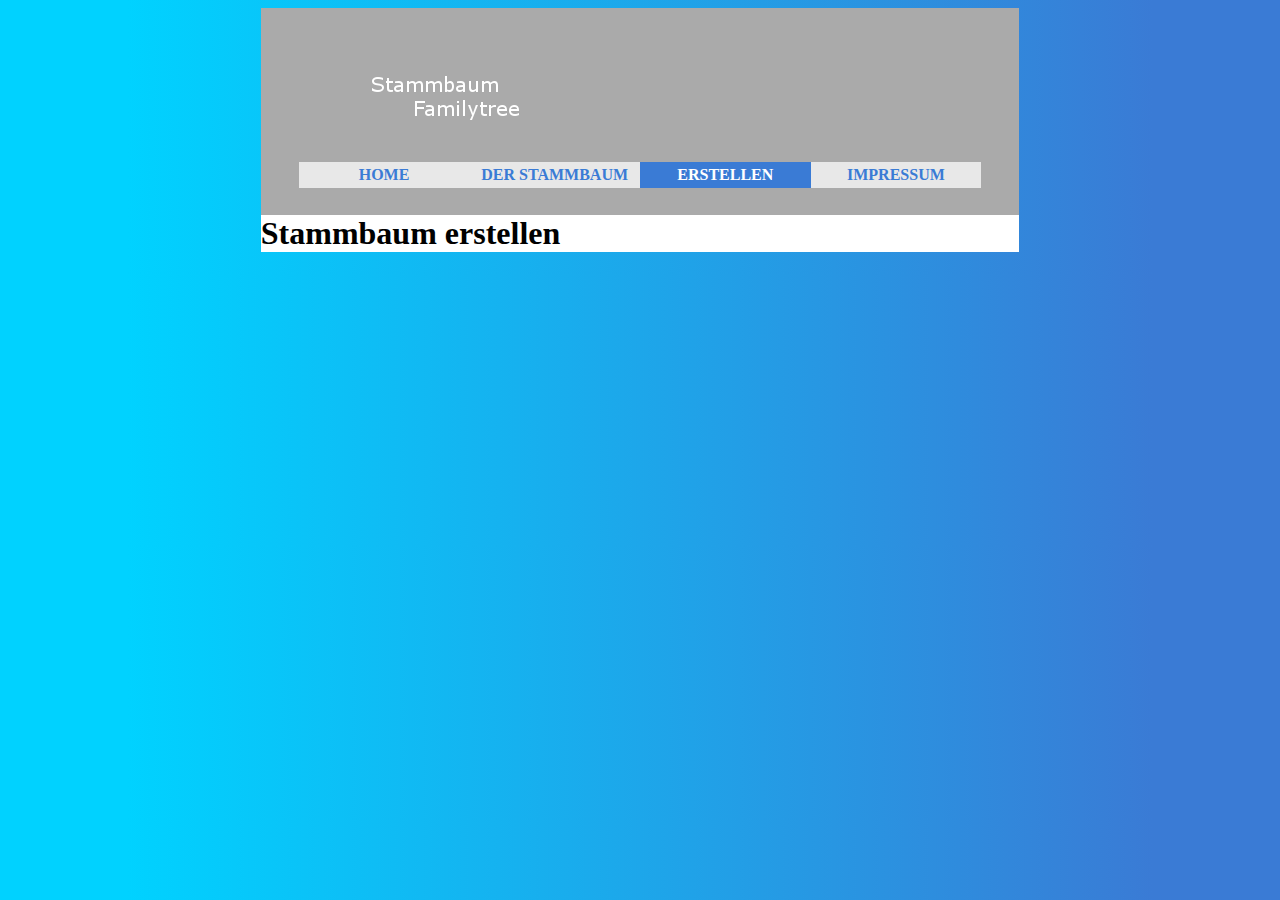
==== Implementierung/erstellen.html @ 4a9ee9d2 "css, favicon, html seiten erstellt" ====
<!DOCTYPE html>
<html>
	<head>
       <title>Home</title>
       <link type="text/css" rel="stylesheet" href="familytree.css"/> 
       <link rel="icon" 
              type="image/png" 
              href="media/img/logo_small.png"/>
     </head>
     
     
     <body>
       <div id="bodydiv">
     
         <header>
           <img src="media/img/logo.png" width="300px" heigth="150px"/>
         </header>
         
         <nav>
           <!-- Evtl. Navigation Bar -->
           <ul id="menu">
             <li id="menu_item"><a id="menu_link" href="index.html">Home</a></li>
             <li id="menu_item"><a id="menu_link" href="familytree_1.xml">Der Stammbaum</a></li>
             <li id="menu_item"><a id="menu_link_selected" href="erstellen.html">Erstellen</a></li>
             <li id="menu_item"><a id="menu_link" href="impressum.html">Impressum</a></li>
           </ul>
         </nav>
         
         <main>
           <!-- Content -->
           <h1>Stammbaum erstellen</h1>
         </main>
       </div>
     </body>
</html>
---- Implementierung/familytree.css ----
/*
	Hintergrund
*/
body {
  background: -webkit-linear-gradient(90deg, #00d2ff 10%, #3a7bd5 90%); /* Chrome 10+, Saf5.1+ */
  background:    -moz-linear-gradient(90deg, #00d2ff 10%, #3a7bd5 90%); /* FF3.6+ */
  background:     -ms-linear-gradient(90deg, #00d2ff 10%, #3a7bd5 90%); /* IE10 */
  background:      -o-linear-gradient(90deg, #00d2ff 10%, #3a7bd5 90%); /* Opera 11.10+ */
  background:         linear-gradient(90deg, #00d2ff 10%, #3a7bd5 90%); /* W3C */ 
}

#bodydiv {
	width: 60%;
	margin-left: auto;
    margin-right: auto;
    background-color:#aaaaaa;
}

main {
	margin-top:20pt;
    background-color:white;
}


/*
	Menu Bar
*/
#menu {
	width:90%;
    list-style-type: none;
    margin: 0;
	margin-left: auto;
    margin-right: auto;
    padding: 0;
    overflow: hidden;
}

#menu_item {
	width: 25%;
    float: left;
}

#menu_link:link, #menu_link:visited {
    display: block;
    font-weight: bold;
    color: #3a7bd5;
    background-color: #E8E8E8 ;
    text-align: center;
    padding: 4px;
    text-decoration: none;
    text-transform: uppercase;
}

#menu_link_selected:link, #menu_link_selected:visited {
    display: block;
    font-weight: bold;
    text-align: center;
    padding: 4px;
    text-decoration: none;
    text-transform: uppercase;
    background-color: #3a7bd5;
    color:white;
}

#menu_link:hover, #menu_link:active {
    background-color: #3a7bd5;
    color:white;
}
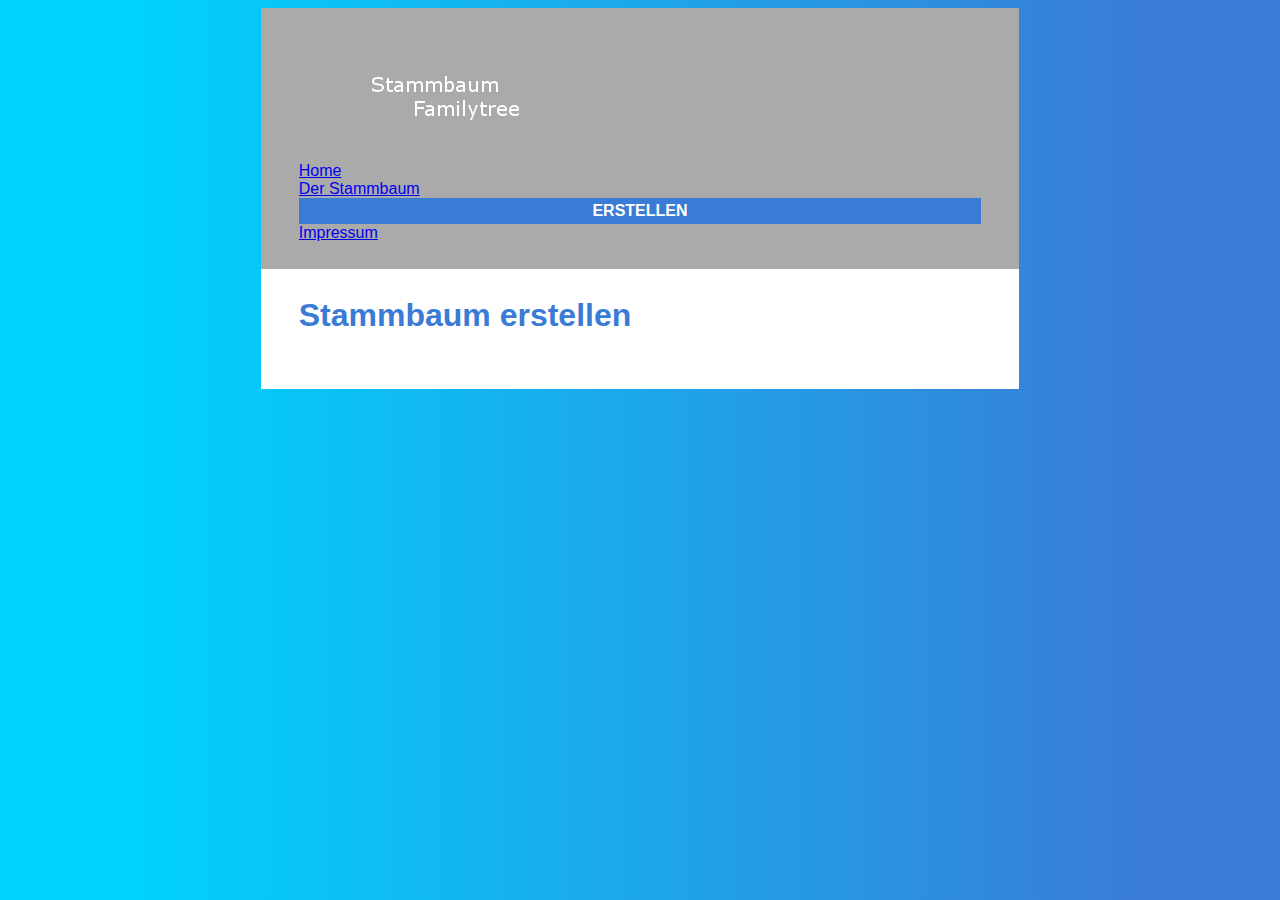
==== commit 88e61530: "id must be class (multiple elements)" ====
--- a/Implementierung/erstellen.html
+++ b/Implementierung/erstellen.html
@@ -1,35 +1,35 @@
-<!DOCTYPE html>
-<html>
-	<head>
-       <title>Home</title>
-       <link type="text/css" rel="stylesheet" href="familytree.css"/> 
-       <link rel="icon" 
-              type="image/png" 
-              href="media/img/logo_small.png"/>
-     </head>
-     
-     
-     <body>
-       <div id="bodydiv">
-     
-         <header>
-           <img src="media/img/logo.png" width="300px" heigth="150px"/>
-         </header>
-         
-         <nav>
-           <!-- Evtl. Navigation Bar -->
-           <ul id="menu">
-             <li id="menu_item"><a id="menu_link" href="index.html">Home</a></li>
-             <li id="menu_item"><a id="menu_link" href="familytree_1.xml">Der Stammbaum</a></li>
-             <li id="menu_item"><a id="menu_link_selected" href="erstellen.html">Erstellen</a></li>
-             <li id="menu_item"><a id="menu_link" href="impressum.html">Impressum</a></li>
-           </ul>
-         </nav>
-         
-         <main>
-           <!-- Content -->
-           <h1>Stammbaum erstellen</h1>
-         </main>
-       </div>
-     </body>
+<!DOCTYPE html>
+<html>
+	<head>
+       <title>Home</title>
+       <link type="text/css" rel="stylesheet" href="familytree.css"/> 
+       <link rel="icon" 
+              type="image/png" 
+              href="media/img/logo_small.png"/>
+     </head>
+     
+     
+     <body>
+       <div id="bodydiv">
+     
+         <header>
+            <a href="index.html"><img src="media/img/logo.png" width="300px" height="150px"/></a>
+         </header>
+         
+         <nav>
+           <!-- Evtl. Navigation Bar -->
+           <ul id="menu">
+             <li class="menu_item"><a class="menu_link" href="home.html">Home</a></li>
+             <li class="menu_item"><a class="menu_link" href="familytree_1.xml">Der Stammbaum</a></li>
+             <li class="menu_item"><a id="menu_link_selected" href="erstellen.html">Erstellen</a></li>
+             <li class="menu_item"><a class="menu_link" href="impressum.html">Impressum</a></li>
+           </ul>
+         </nav>
+         
+         <main>
+           <!-- Content -->
+           <h1>Stammbaum erstellen</h1>
+         </main>
+       </div>
+     </body>
 </html>--- a/Implementierung/familytree.css
+++ b/Implementierung/familytree.css
@@ -1,69 +1,93 @@
-/*
-	Hintergrund
-*/
-body {
-  background: -webkit-linear-gradient(90deg, #00d2ff 10%, #3a7bd5 90%); /* Chrome 10+, Saf5.1+ */
-  background:    -moz-linear-gradient(90deg, #00d2ff 10%, #3a7bd5 90%); /* FF3.6+ */
-  background:     -ms-linear-gradient(90deg, #00d2ff 10%, #3a7bd5 90%); /* IE10 */
-  background:      -o-linear-gradient(90deg, #00d2ff 10%, #3a7bd5 90%); /* Opera 11.10+ */
-  background:         linear-gradient(90deg, #00d2ff 10%, #3a7bd5 90%); /* W3C */ 
-}
-
-#bodydiv {
-	width: 60%;
-	margin-left: auto;
-    margin-right: auto;
-    background-color:#aaaaaa;
-}
-
-main {
-	margin-top:20pt;
-    background-color:white;
-}
-
-
-/*
-	Menu Bar
-*/
-#menu {
-	width:90%;
-    list-style-type: none;
-    margin: 0;
-	margin-left: auto;
-    margin-right: auto;
-    padding: 0;
-    overflow: hidden;
-}
-
-#menu_item {
-	width: 25%;
-    float: left;
-}
-
-#menu_link:link, #menu_link:visited {
-    display: block;
-    font-weight: bold;
-    color: #3a7bd5;
-    background-color: #E8E8E8 ;
-    text-align: center;
-    padding: 4px;
-    text-decoration: none;
-    text-transform: uppercase;
-}
-
-#menu_link_selected:link, #menu_link_selected:visited {
-    display: block;
-    font-weight: bold;
-    text-align: center;
-    padding: 4px;
-    text-decoration: none;
-    text-transform: uppercase;
-    background-color: #3a7bd5;
-    color:white;
-}
-
-#menu_link:hover, #menu_link:active {
-    background-color: #3a7bd5;
-    color:white;
-}
-
+/*
+	Hintergrund
+*/
+body {
+  background: -webkit-linear-gradient(90deg, #00d2ff 10%, #3a7bd5 90%); /* Chrome 10+, Saf5.1+ */
+  background:    -moz-linear-gradient(90deg, #00d2ff 10%, #3a7bd5 90%); /* FF3.6+ */
+  background:     -ms-linear-gradient(90deg, #00d2ff 10%, #3a7bd5 90%); /* IE10 */
+  background:      -o-linear-gradient(90deg, #00d2ff 10%, #3a7bd5 90%); /* Opera 11.10+ */
+  background:         linear-gradient(90deg, #00d2ff 10%, #3a7bd5 90%); /* W3C */ 
+  font-family: "Arial", Arial, sans-serif;
+}
+
+#bodydiv {
+	width: 60%;
+	margin-left: auto;
+    margin-right: auto;
+    background-color:#aaaaaa;
+}
+
+main {
+	margin-top:20pt;
+	padding-bottom:25pt;
+	padding-top:5pt;
+    min-heigth: 50%;
+	background-color: white;
+}
+
+
+/*
+	Menu Bar
+*/	
+#menu {
+	width:90%;
+    list-style-type: none;
+    margin: 0;
+	margin-left: auto;
+    margin-right: auto;
+    padding: 0;
+    overflow: hidden;
+}
+
+#menu_item {
+	width: 25%;
+    float: left;
+}
+
+#menu_link:link, #menu_link:visited {
+    display: block;
+    font-weight: bold;
+    color: #3a7bd5;
+    background-color: #E8E8E8 ;
+    text-align: center;
+    padding: 4px;
+    text-decoration: none;
+    text-transform: uppercase;
+}
+
+#menu_link_selected:link, #menu_link_selected:visited {
+    display: block;
+    font-weight: bold;
+    text-align: center;
+    padding: 4px;
+    text-decoration: none;
+    text-transform: uppercase;
+    background-color: #3a7bd5;
+    color:white;
+}
+
+#menu_link:hover, #menu_link:active {
+    background-color: #3a7bd5;
+    color:white;
+}
+
+/*
+	Main
+*/
+h1{
+    color: #3a7bd5;
+	position:relative;
+	left:5%;
+}
+
+h5{
+	position:relative;
+	left:5%;
+	padding-top: 25pt;
+	font-size:110%;
+}
+
+p{
+	position:relative;
+	left:5%;
+}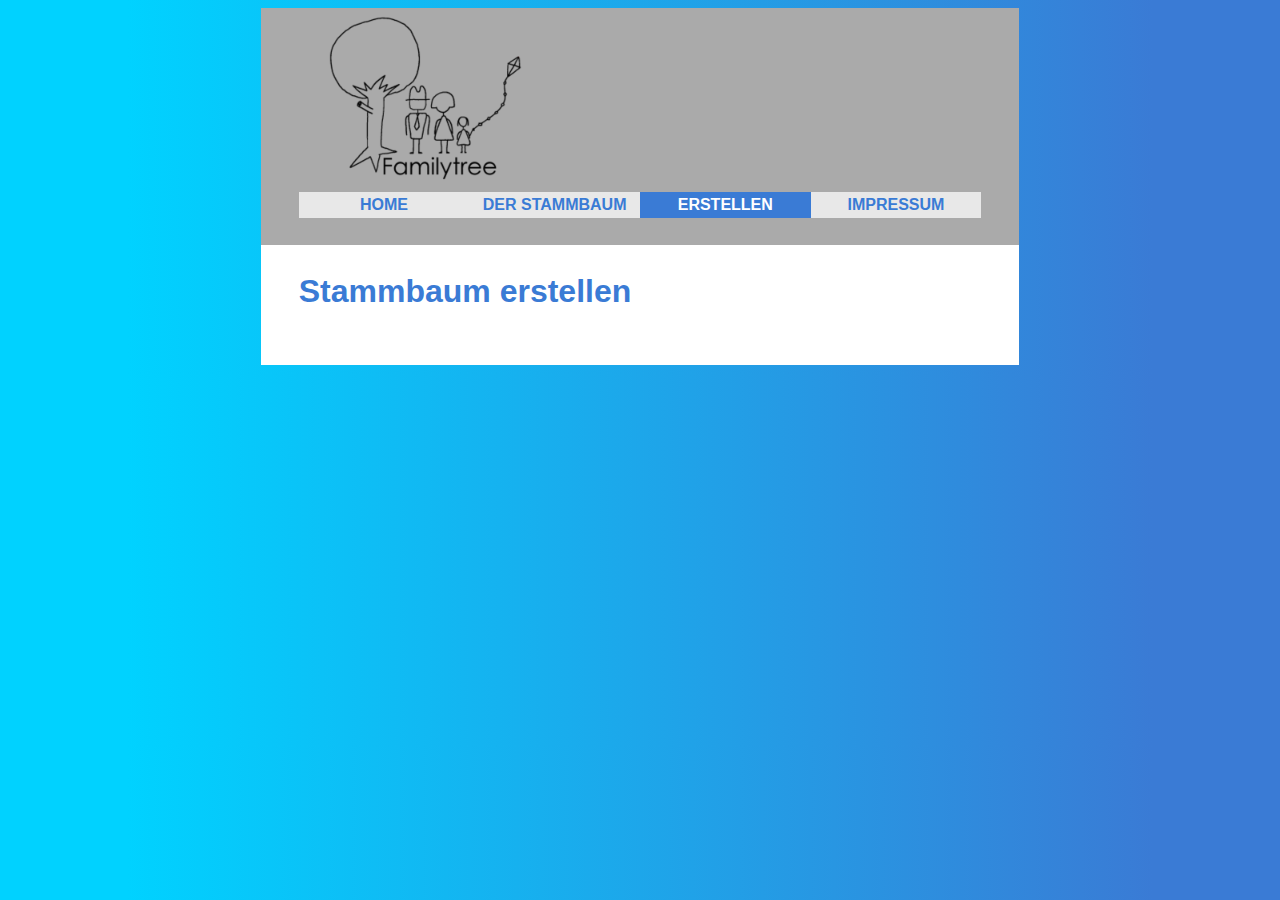
==== commit 9c14db63: "css logo" ====
--- a/Implementierung/erstellen.html
+++ b/Implementierung/erstellen.html
@@ -1,35 +1,35 @@
-<!DOCTYPE html>
-<html>
-	<head>
-       <title>Home</title>
-       <link type="text/css" rel="stylesheet" href="familytree.css"/> 
-       <link rel="icon" 
-              type="image/png" 
-              href="media/img/logo_small.png"/>
-     </head>
-     
-     
-     <body>
-       <div id="bodydiv">
-     
-         <header>
-            <a href="index.html"><img src="media/img/logo.png" width="300px" height="150px"/></a>
-         </header>
-         
-         <nav>
-           <!-- Evtl. Navigation Bar -->
-           <ul id="menu">
-             <li class="menu_item"><a class="menu_link" href="home.html">Home</a></li>
-             <li class="menu_item"><a class="menu_link" href="familytree_1.xml">Der Stammbaum</a></li>
-             <li class="menu_item"><a id="menu_link_selected" href="erstellen.html">Erstellen</a></li>
-             <li class="menu_item"><a class="menu_link" href="impressum.html">Impressum</a></li>
-           </ul>
-         </nav>
-         
-         <main>
-           <!-- Content -->
-           <h1>Stammbaum erstellen</h1>
-         </main>
-       </div>
-     </body>
+<!DOCTYPE html>
+<html>
+	<head>
+       <title>Home</title>
+       <link type="text/css" rel="stylesheet" href="familytree.css"/> 
+       <link rel="icon" 
+              type="image/png" 
+              href="media/img/Familytree_small.png"/>
+     </head>
+     
+     
+     <body>
+       <div id="bodydiv">
+     
+         <header>
+            <a href="index.html"><img id="logo_small" src="media/img/Familytree_small.png" width="200px"/></a>
+         </header>
+         
+         <nav>
+           <!-- Evtl. Navigation Bar -->
+           <ul id="menu">
+             <li class="menu_item"><a class="menu_link" href="home.html">Home</a></li>
+             <li class="menu_item"><a class="menu_link" href="familytree_1.xml">Der Stammbaum</a></li>
+             <li class="menu_item"><a id="menu_link_selected" href="erstellen.html">Erstellen</a></li>
+             <li class="menu_item"><a class="menu_link" href="impressum.html">Impressum</a></li>
+           </ul>
+         </nav>
+         
+         <main>
+           <!-- Content -->
+           <h1>Stammbaum erstellen</h1>
+         </main>
+       </div>
+     </body>
 </html>--- a/Implementierung/familytree.css
+++ b/Implementierung/familytree.css
@@ -1,93 +1,111 @@
-/*
-	Hintergrund
-*/
-body {
-  background: -webkit-linear-gradient(90deg, #00d2ff 10%, #3a7bd5 90%); /* Chrome 10+, Saf5.1+ */
-  background:    -moz-linear-gradient(90deg, #00d2ff 10%, #3a7bd5 90%); /* FF3.6+ */
-  background:     -ms-linear-gradient(90deg, #00d2ff 10%, #3a7bd5 90%); /* IE10 */
-  background:      -o-linear-gradient(90deg, #00d2ff 10%, #3a7bd5 90%); /* Opera 11.10+ */
-  background:         linear-gradient(90deg, #00d2ff 10%, #3a7bd5 90%); /* W3C */ 
-  font-family: "Arial", Arial, sans-serif;
-}
-
-#bodydiv {
-	width: 60%;
-	margin-left: auto;
-    margin-right: auto;
-    background-color:#aaaaaa;
-}
-
-main {
-	margin-top:20pt;
-	padding-bottom:25pt;
-	padding-top:5pt;
-    min-heigth: 50%;
-	background-color: white;
-}
-
-
-/*
-	Menu Bar
-*/	
-#menu {
-	width:90%;
-    list-style-type: none;
-    margin: 0;
-	margin-left: auto;
-    margin-right: auto;
-    padding: 0;
-    overflow: hidden;
-}
-
-#menu_item {
-	width: 25%;
-    float: left;
-}
-
-#menu_link:link, #menu_link:visited {
-    display: block;
-    font-weight: bold;
-    color: #3a7bd5;
-    background-color: #E8E8E8 ;
-    text-align: center;
-    padding: 4px;
-    text-decoration: none;
-    text-transform: uppercase;
-}
-
-#menu_link_selected:link, #menu_link_selected:visited {
-    display: block;
-    font-weight: bold;
-    text-align: center;
-    padding: 4px;
-    text-decoration: none;
-    text-transform: uppercase;
-    background-color: #3a7bd5;
-    color:white;
-}
-
-#menu_link:hover, #menu_link:active {
-    background-color: #3a7bd5;
-    color:white;
-}
-
-/*
-	Main
-*/
-h1{
-    color: #3a7bd5;
-	position:relative;
-	left:5%;
-}
-
-h5{
-	position:relative;
-	left:5%;
-	padding-top: 25pt;
-	font-size:110%;
-}
-
-p{
-	position:relative;
-	left:5%;
+/*
+	Hintergrund
+*/
+body {
+  background: -webkit-linear-gradient(90deg, #00d2ff 10%, #3a7bd5 90%); /* Chrome 10+, Saf5.1+ */
+  background:    -moz-linear-gradient(90deg, #00d2ff 10%, #3a7bd5 90%); /* FF3.6+ */
+  background:     -ms-linear-gradient(90deg, #00d2ff 10%, #3a7bd5 90%); /* IE10 */
+  background:      -o-linear-gradient(90deg, #00d2ff 10%, #3a7bd5 90%); /* Opera 11.10+ */
+  background:         linear-gradient(90deg, #00d2ff 10%, #3a7bd5 90%); /* W3C */ 
+  font-family: "Arial", Arial, sans-serif;
+}
+
+#index_logo {
+	display:block;
+	width: 55%;
+	margin-left: auto;
+    margin-right: auto;
+}
+
+#bodydiv {
+	width: 60%;
+	margin-left: auto;
+    margin-right: auto;
+    background-color:#aaaaaa;
+}
+
+main {
+	margin-top:20pt;
+	padding-bottom:25pt;
+	padding-top:5pt;
+    min-heigth: 50%;
+	background-color: white;
+}
+
+
+/*
+	Menu Bar
+*/	
+#logo_small {
+	margin-left:50pt;
+}
+
+#menu {
+	width:90%;
+    list-style-type: none;
+    margin: 0;
+	margin-left: auto;
+    margin-right: auto;
+    padding: 0;
+    overflow: hidden;
+}
+
+.menu_item {
+	width: 25%;
+    float: left;
+}
+
+.menu_link:link, .menu_link:visited {
+    display: block;
+    font-weight: bold;
+    color: #3a7bd5;
+    background-color: #E8E8E8 ;
+    text-align: center;
+    padding: 4px;
+    text-decoration: none;
+    text-transform: uppercase;
+}
+
+#menu_link_selected:link, #menu_link_selected:visited {
+    display: block;
+    font-weight: bold;
+    text-align: center;
+    padding: 4px;
+    text-decoration: none;
+    text-transform: uppercase;
+    background-color: #3a7bd5;
+    color:white;
+}
+
+.menu_link:hover, .menu_link:active {
+    background-color: #3a7bd5;
+    color:white;
+}
+
+/*
+	Main
+*/
+#logo_home {
+	display:block;
+	width:90%;
+	margin-right: auto;
+	margin-left: auto;
+}
+
+h1{
+    color: #3a7bd5;
+	position:relative;
+	left:5%;
+}
+
+h5{
+	position:relative;
+	left:5%;
+	padding-top: 25pt;
+	font-size:110%;
+}
+
+p{
+	position:relative;
+	left:5%;
 }